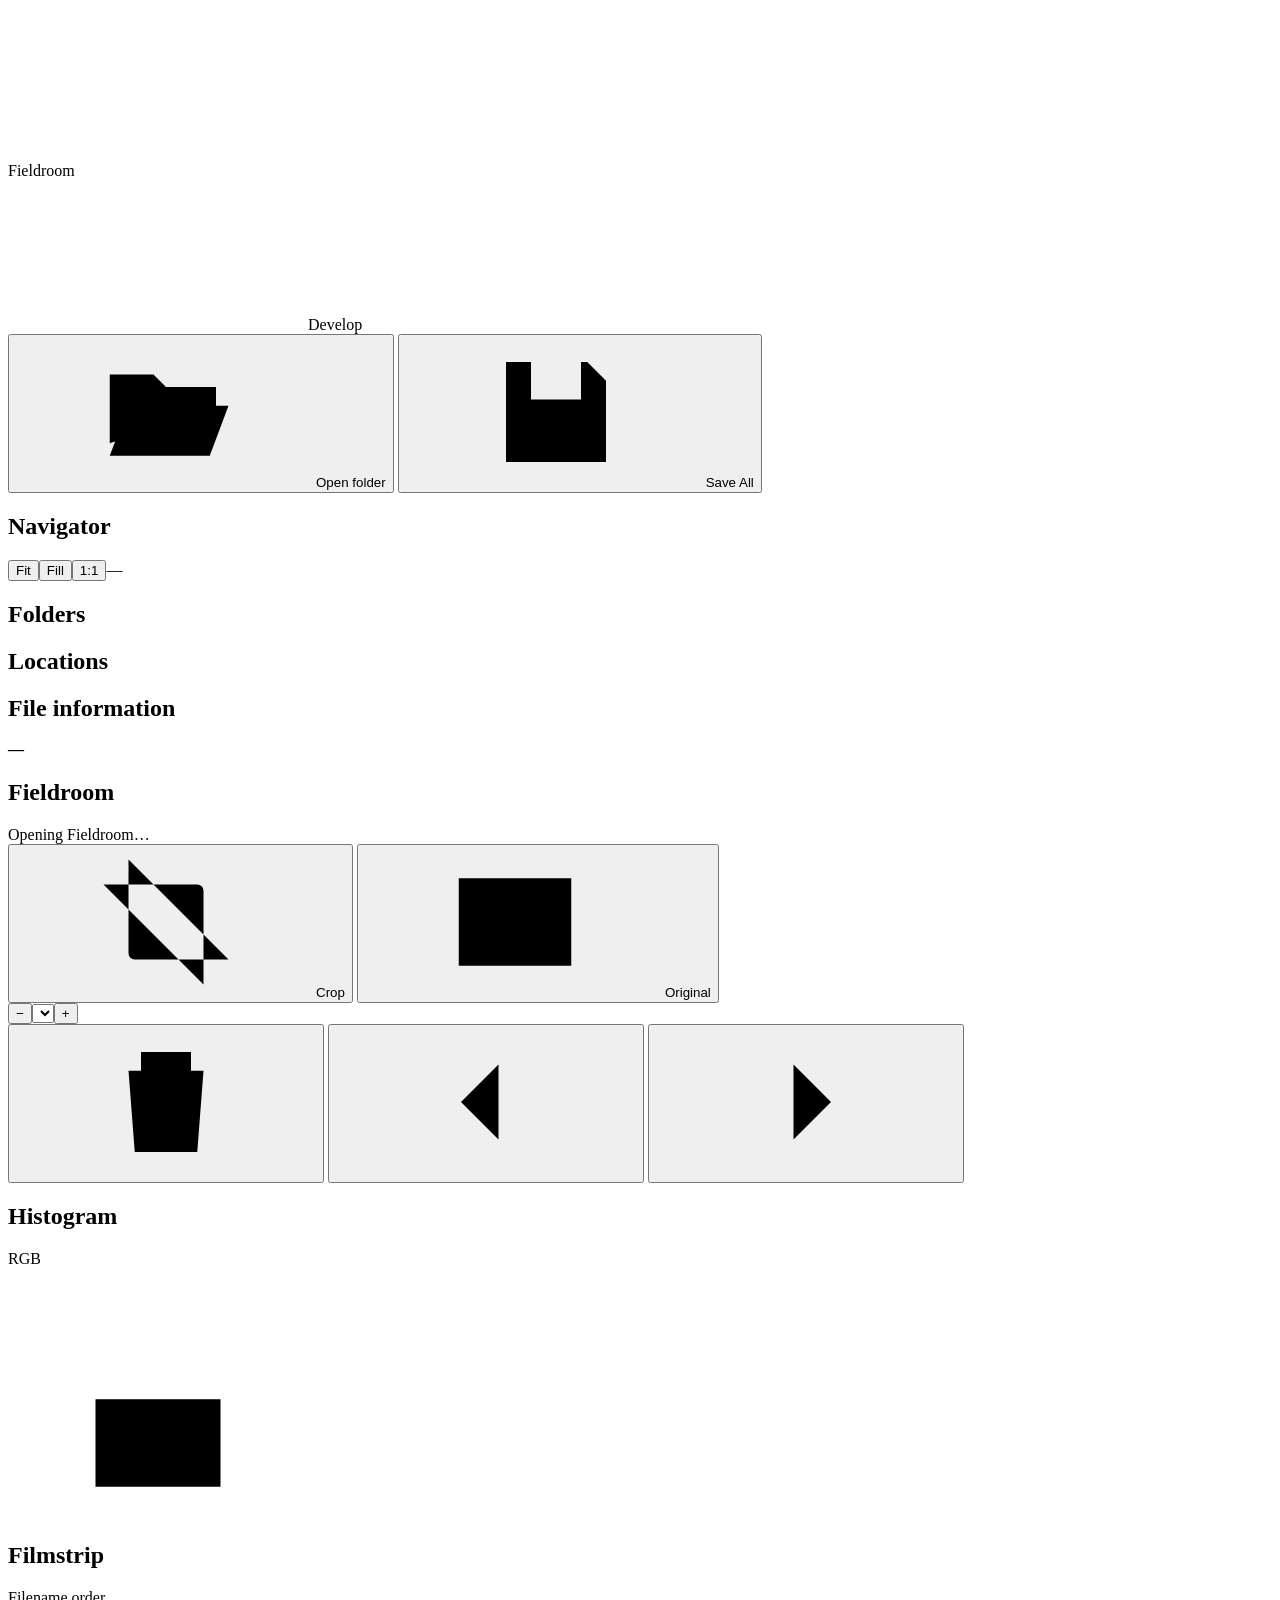
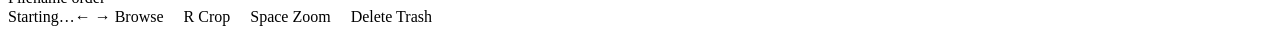
==== linux-photo-editor/fieldroom/web/index.html @ e0867223 "Build the Classic Develop editor with full-resolution zoom and recoverable folder editing" ====
<!doctype html>
<html lang="en">
<head>
  <meta charset="utf-8"><meta name="viewport" content="width=device-width,initial-scale=1">
  <title>Fieldroom · Develop</title>
  <link rel="icon" href="/icon.svg"><link rel="stylesheet" href="/style.css">
  <script type="module" src="/editor.js"></script>
</head>
<body>
<svg aria-hidden="true" class="symbols" xmlns="http://www.w3.org/2000/svg"><defs>
  <symbol id="open" viewBox="0 0 24 24"><path d="M3 17V6h7l2 2h8v3M3 19l3-8h16l-3 8Z"/></symbol>
  <symbol id="save" viewBox="0 0 24 24"><path d="M4 4h13l3 3v13H4zM8 4v6h8V4M8 20v-7h8v7"/></symbol>
  <symbol id="folder" viewBox="0 0 24 24"><path d="M3 6h7l2 2h9v11H3zM3 9h18"/></symbol>
  <symbol id="drive" viewBox="0 0 24 24"><path d="M6 5h12l3 10v4H3v-4zM3 15h18M15 17h2"/></symbol>
  <symbol id="crop" viewBox="0 0 24 24"><path d="M6 2v15a1 1 0 0 0 1 1h15M2 6h15a1 1 0 0 1 1 1v15"/></symbol>
  <symbol id="before" viewBox="0 0 24 24"><path d="M3 5h18v14H3zM12 5v14"/></symbol>
  <symbol id="trash" viewBox="0 0 24 24"><path d="M4 7h16M8 7V4h8v3M6 7l1 13h10l1-13M10 10v7M14 10v7"/></symbol>
  <symbol id="back" viewBox="0 0 24 24"><path d="m14 6-6 6 6 6"/></symbol>
  <symbol id="next" viewBox="0 0 24 24"><path d="m10 6 6 6-6 6"/></symbol>
  <symbol id="up" viewBox="0 0 24 24"><path d="m5 12 7-7 7 7M12 5v15"/></symbol>
  <symbol id="film" viewBox="0 0 24 24"><path d="M2 5h20v14H2zM7 5v14M17 5v14M2 10h5M17 10h5"/></symbol>
  <symbol id="adjust" viewBox="0 0 24 24"><path d="M3 6h6m4 0h8M3 12h10m4 0h4M3 18h4m4 0h10M10 3v6M15 9v6M8 15v6"/></symbol>
  <symbol id="folderup" viewBox="0 0 24 24"><path d="m7 9 5-5 5 5M12 4v10a4 4 0 0 0 4 4h4"/></symbol>
</defs></svg>
<header class="appbar">
  <div class="brand"><img src="/icon.svg" alt="">Fieldroom</div>
  <div class="module"><svg><use href="#adjust"/></svg>Develop</div>
  <div class="actions"><button id="openFolder" title="Open a photo folder (Ctrl+O)"><svg><use href="#open"/></svg>Open folder</button>
    <button class="primary" id="saveAll" title="Save full-resolution copies to Edited (Ctrl+S)"><svg><use href="#save"/></svg><span>Save All</span></button></div>
</header>
<main class="workspace">
 <aside class="left-panel" aria-label="Navigator and folders">
   <section class="navigator"><h2>Navigator</h2>
    <div id="navSurface" title="Click or drag to position the zoomed view"><div id="navWrap" hidden><img id="navImage" alt=""><div id="navFrame"></div></div></div>
    <div class="nav-zoom" aria-label="Navigator zoom">
     <button data-zoom="fit" aria-pressed="true">Fit</button><button data-zoom="fill" aria-pressed="false">Fill</button><button data-zoom="100" aria-pressed="false">1:1</button><output id="zoomReadout">—</output>
    </div>
   </section>
   <section class="folders"><h2>Folders</h2><div id="folderRows"></div></section>
   <section class="locations"><h2>Locations</h2><div id="placeRows"></div></section>
   <section class="file-info"><h2>File information</h2><strong id="infoName">—</strong><span id="infoSize"></span><span id="infoCamera"></span><span id="infoCapture"></span></section>
 </aside>
 <section class="center" aria-label="Photo editor">
   <header class="photo-heading"><h1 id="photoName">Fieldroom</h1><span id="position"></span></header>
   <div id="viewport" tabindex="0" aria-label="Photo. Click or press Space to toggle zoom, scroll to zoom and drag to pan.">
    <div id="photoPlane" hidden><img id="overviewPhoto" alt="" draggable="false"><div id="tileLayer"></div>
      <div id="cropLayer" hidden><div id="cropRect"><div class="thirds"></div><i data-corner="nw"></i><i data-corner="ne"></i><i data-corner="se"></i><i data-corner="sw"></i></div></div>
    </div>
    <div id="photoMessage">Opening Fieldroom…</div><div id="zoomFlash" aria-hidden="true"></div>
   </div>
   <div class="toolbar"><div class="tool-actions">
     <button id="cropTool" title="Crop (R)" aria-pressed="false"><svg><use href="#crop"/></svg>Crop</button>
     <button id="originalTool" title="Show the original tones with the same framing" aria-pressed="false"><svg><use href="#before"/></svg><span>Original</span></button>
     <button id="applyCrop" class="primary" hidden>Apply crop</button><button id="cancelCrop" hidden>Cancel</button>
   </div><div class="zoom-tools"><button id="zoomOut" title="Zoom out (−)" aria-label="Zoom out">−</button><select id="zoomSelect" aria-label="Zoom level"></select><button id="zoomIn" title="Zoom in (+)" aria-label="Zoom in">+</button></div>
   <div class="photo-actions"><button id="trashPhoto" title="Move to Fieldroom Trash (Delete)" aria-label="Move photo to trash"><svg><use href="#trash"/></svg></button>
     <button id="previousPhoto" title="Previous photo (←)" aria-label="Previous photo"><svg><use href="#back"/></svg></button>
     <button id="nextPhoto" title="Next photo (→)" aria-label="Next photo"><svg><use href="#next"/></svg></button>
   </div></div>
 </section>
 <aside class="right-panel" aria-label="Develop controls">
  <section id="developPanel"><div class="hist-title"><h2>Histogram</h2><span>RGB</span></div><canvas id="histogram" width="360" height="96" aria-label="RGB histogram"></canvas><div id="adjustments"></div></section>
  <section id="cropPanel" hidden><h2>Crop</h2><h3>Aspect ratio</h3><select id="aspect" aria-label="Crop aspect ratio"><option>Free</option><option>Original</option><option>1:1</option><option>3:2</option><option>2:3</option><option>4:5</option><option>5:4</option><option>16:9</option></select>
    <dl><dt>Cropped size</dt><dd id="cropSize">—</dd></dl><button id="resetCrop">Reset crop</button>
    <div class="crop-help"><p><kbd>Enter</kbd> Apply crop</p><p><kbd>Esc</kbd> Cancel crop</p><p><kbd>Space</kbd> + drag to pan</p></div>
  </section>
 </aside>
</main>
<section class="film" aria-label="Filmstrip"><header><svg><use href="#film"/></svg><h2>Filmstrip</h2><span id="filmInfo"></span><span class="film-order">Filename order</span></header><div id="filmstrip" role="listbox" aria-label="Photos"></div></section>
<footer class="statusbar"><span id="status" role="status">Starting…</span><button id="undoTrash" hidden>Undo delete</button><span class="shortcuts">← → Browse　 R Crop　 Space Zoom　 Delete Trash</span></footer>
<dialog id="folderDialog"><header><h2>Open folder</h2><button class="close-dialog" aria-label="Close">×</button></header>
 <form id="pathForm"><label for="folderPath">Folder path</label><div><input id="folderPath" autocomplete="off" spellcheck="false"><button>Go</button></div></form>
 <div class="browser-body"><div id="dialogPlaces"></div><div><button id="dialogUp"><svg><use href="#folderup"/></svg>Parent folder</button><div id="dialogFolders"></div></div></div>
 <p id="folderError" role="status"></p><footer><button class="close-dialog">Cancel</button><button id="chooseFolder" class="primary">Open this folder</button></footer>
</dialog>
<dialog id="resultsDialog"><header><h2>Save results</h2><button class="close-dialog" aria-label="Close">×</button></header><div id="saveReport"></div><footer><button id="viewEdited">Open Edited</button><button class="close-dialog primary">Done</button></footer></dialog>
</body></html>
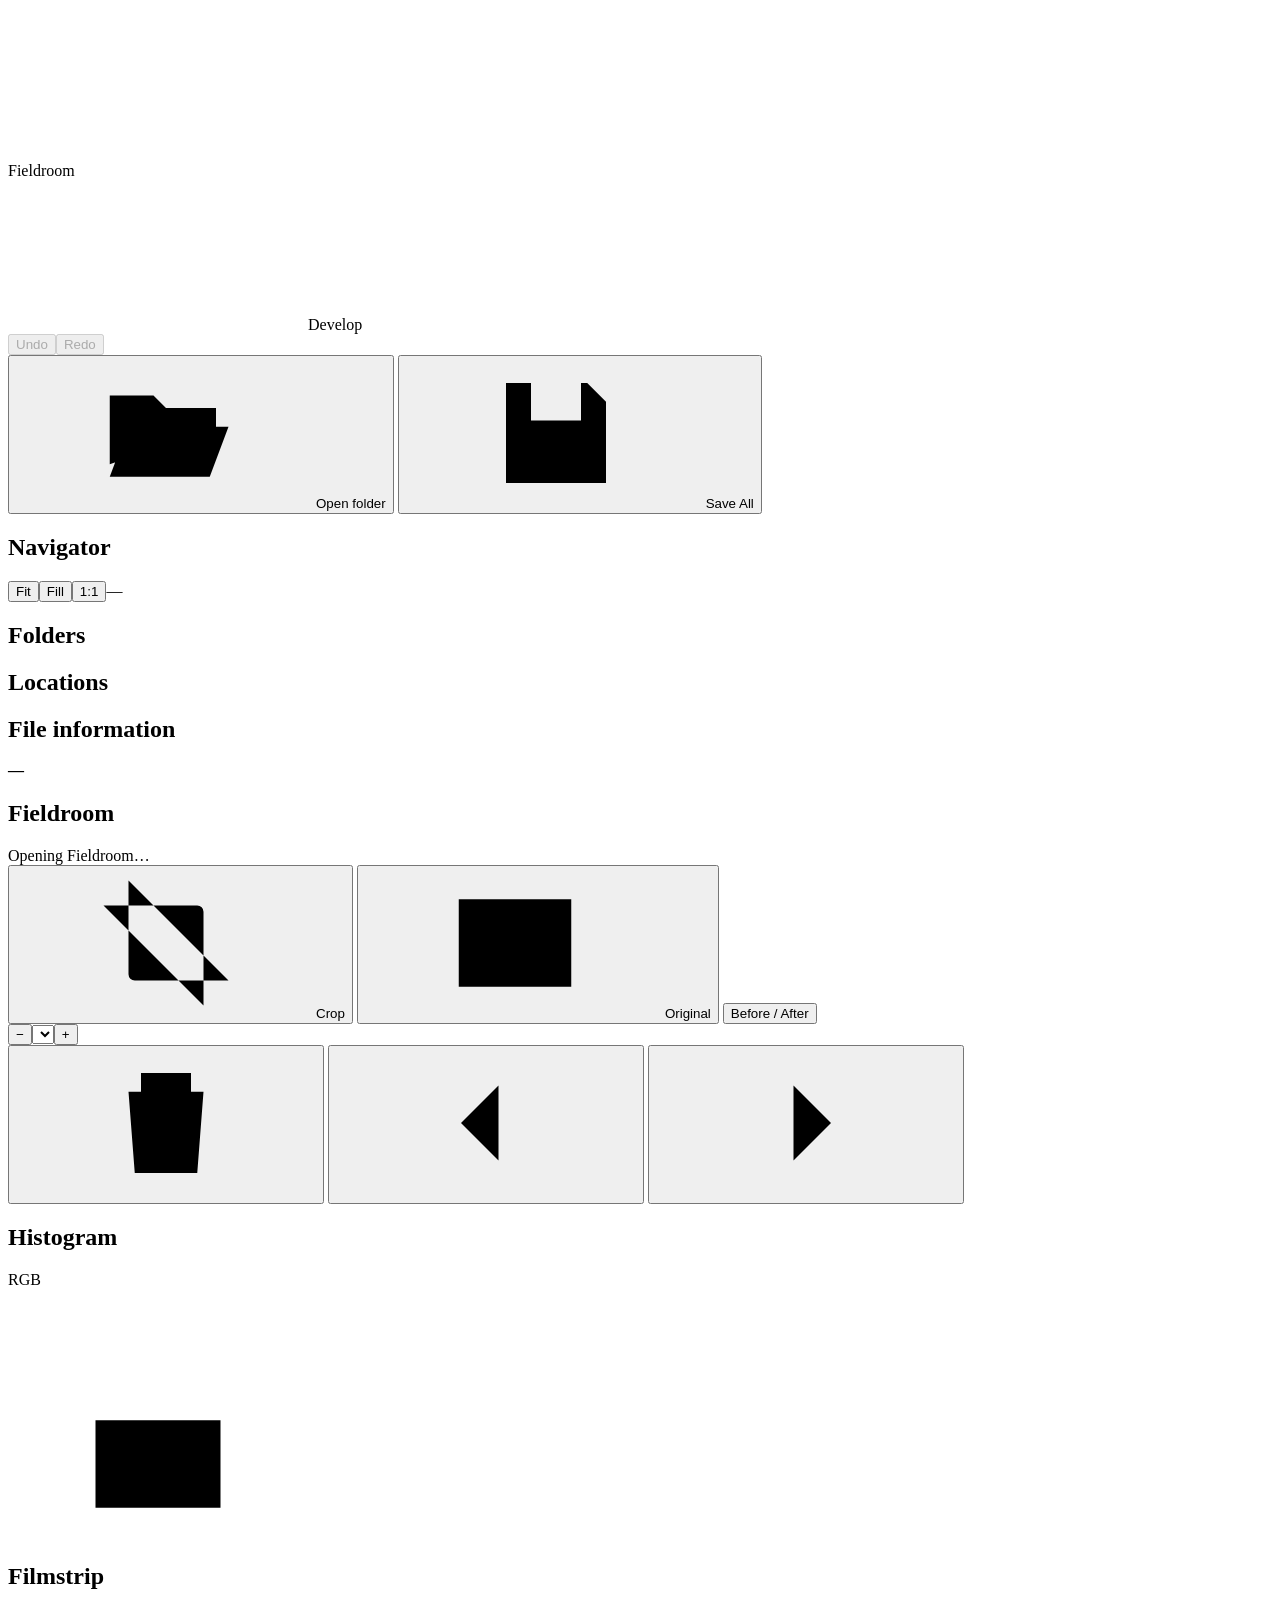
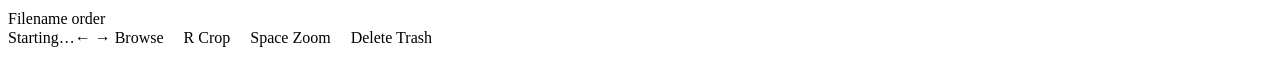
==== commit 68baf907: "Fieldroom 0.4.0: subject-aware color, comparison, recovery and offline AI detail" ====
--- a/linux-photo-editor/fieldroom/web/index.html
+++ b/linux-photo-editor/fieldroom/web/index.html
@@ -25,7 +25,7 @@
 <header class="appbar">
   <div class="brand"><img src="/icon.svg" alt="">Fieldroom</div>
   <div class="module"><svg><use href="#adjust"/></svg>Develop</div>
-  <div class="actions"><button id="openFolder" title="Open a photo folder (Ctrl+O)"><svg><use href="#open"/></svg>Open folder</button>
+  <div class="actions"><div class="history-actions" aria-label="Edit history"><button id="undoEdit" title="Undo edit (Ctrl+Z)" disabled>Undo</button><button id="redoEdit" title="Redo edit (Ctrl+Shift+Z)" disabled>Redo</button></div><button id="openFolder" title="Open a photo folder (Ctrl+O)"><svg><use href="#open"/></svg>Open folder</button>
     <button class="primary" id="saveAll" title="Save full-resolution copies to Edited (Ctrl+S)"><svg><use href="#save"/></svg><span>Save All</span></button></div>
 </header>
 <main class="workspace">
@@ -51,6 +51,7 @@
    <div class="toolbar"><div class="tool-actions">
      <button id="cropTool" title="Crop (R)" aria-pressed="false"><svg><use href="#crop"/></svg>Crop</button>
      <button id="originalTool" title="Show the original tones with the same framing" aria-pressed="false"><svg><use href="#before"/></svg><span>Original</span></button>
+     <button id="beforeAfter" title="Drag the divider to compare original and edited tones" aria-pressed="false">Before / After</button>
      <button id="applyCrop" class="primary" hidden>Apply crop</button><button id="cancelCrop" hidden>Cancel</button>
    </div><div class="zoom-tools"><button id="zoomOut" title="Zoom out (−)" aria-label="Zoom out">−</button><select id="zoomSelect" aria-label="Zoom level"></select><button id="zoomIn" title="Zoom in (+)" aria-label="Zoom in">+</button></div>
    <div class="photo-actions"><button id="trashPhoto" title="Move to Fieldroom Trash (Delete)" aria-label="Move photo to trash"><svg><use href="#trash"/></svg></button>
@@ -67,7 +68,7 @@
  </aside>
 </main>
 <section class="film" aria-label="Filmstrip"><header><svg><use href="#film"/></svg><h2>Filmstrip</h2><span id="filmInfo"></span><span class="film-order">Filename order</span></header><div id="filmstrip" role="listbox" aria-label="Photos"></div></section>
-<footer class="statusbar"><span id="status" role="status">Starting…</span><button id="undoTrash" hidden>Undo delete</button><span class="shortcuts">← → Browse　 R Crop　 Space Zoom　 Delete Trash</span></footer>
+<footer class="statusbar"><span id="status" role="status">Starting…</span><span id="recoveryStatus" aria-live="polite" title="Adjustment settings are saved automatically; Save All exports edited JPEGs."></span><button id="undoTrash" hidden>Undo delete</button><span class="shortcuts">← → Browse　 R Crop　 Space Zoom　 Delete Trash</span></footer>
 <dialog id="folderDialog"><header><h2>Open folder</h2><button class="close-dialog" aria-label="Close">×</button></header>
  <form id="pathForm"><label for="folderPath">Folder path</label><div><input id="folderPath" autocomplete="off" spellcheck="false"><button>Go</button></div></form>
  <div class="browser-body"><div id="dialogPlaces"></div><div><button id="dialogUp"><svg><use href="#folderup"/></svg>Parent folder</button><div id="dialogFolders"></div></div></div>
